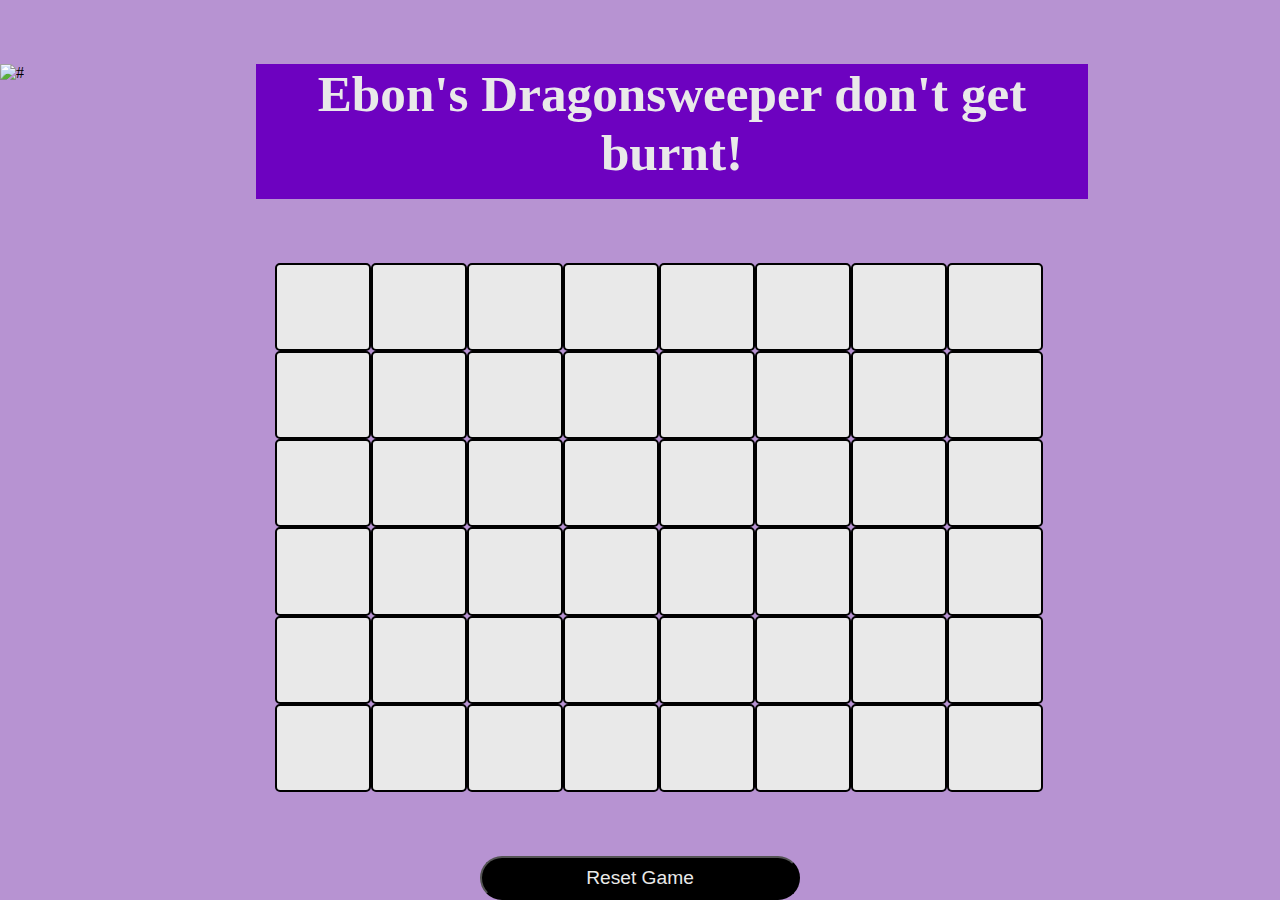
==== pages/index.html @ c5b7bdd5 "js scripts started and a few tweaks to layout have been made" ====
<!DOCTYPE html>
<html lang="en">
  <head>
    <meta charset="UTF-8" />
    <meta http-equiv="X-UA-Compatible" content="IE=edge" />
    <meta name="viewport" content="width=device-width, initial-scale=1.0" />
    <title>Minesweeper</title>
    <link rel="stylesheet" href="/styles/main.css" />
  </head>
  <body>
    <header>
      <div class="header-pic-box">
        <img src="/images/Boss Dragon 1.png" alt="#" />
      </div>
      <div class="main-heading-box">
        <h1>Ebon's Dragonsweeper don't get burnt!</h1>
      </div>
    </header>

    <div class="game-grid">
      <div class="game-grid-square"></div>
      <div class="game-grid-square"></div>
      <div class="game-grid-square"></div>
      <div class="game-grid-square"></div>
      <div class="game-grid-square"></div>
      <div class="game-grid-square"></div>
      <div class="game-grid-square"></div>
      <div class="game-grid-square"></div>
      <div class="game-grid-square"></div>
      <div class="game-grid-square"></div>
      <div class="game-grid-square"></div>
      <div class="game-grid-square"></div>
      <div class="game-grid-square"></div>
      <div class="game-grid-square"></div>
      <div class="game-grid-square"></div>
      <div class="game-grid-square"></div>
      <div class="game-grid-square"></div>
      <div class="game-grid-square"></div>
      <div class="game-grid-square"></div>
      <div class="game-grid-square"></div>
      <div class="game-grid-square"></div>
      <div class="game-grid-square"></div>
      <div class="game-grid-square"></div>
      <div class="game-grid-square"></div>
      <div class="game-grid-square"></div>
      <div class="game-grid-square"></div>
      <div class="game-grid-square"></div>
      <div class="game-grid-square"></div>
      <div class="game-grid-square"></div>
      <div class="game-grid-square"></div>
      <div class="game-grid-square"></div>
      <div class="game-grid-square"></div>
      <div class="game-grid-square"></div>
      <div class="game-grid-square"></div>
      <div class="game-grid-square"></div>
      <div class="game-grid-square"></div>
      <div class="game-grid-square"></div>
      <div class="game-grid-square"></div>
      <div class="game-grid-square"></div>
      <div class="game-grid-square"></div>
      <div class="game-grid-square"></div>
      <div class="game-grid-square"></div>
      <div class="game-grid-square"></div>
      <div class="game-grid-square"></div>
      <div class="game-grid-square"></div>
      <div class="game-grid-square"></div>
      <div class="game-grid-square"></div>
      <div class="game-grid-square"></div>
    </div>
    <div class="reset-button-box">
      <button class="reset-button">Reset Game</button>
    </div>
    <script src="/scripts/main.js"></script>
  </body>
</html>
---- styles/main.css ----
* {
  margin: 0;
  padding: 0;
  box-sizing: border-box;
}

header {
  display: flex;
  justify-content: flex-start;
  align-items: center;
  width: 100%;
  margin: 5% 0;
}

.header-pic-box {
  width: 20%;
  height: 100%;
}

body {
  display: flex;
  flex-direction: column;
  justify-content: flex-start;
  align-items: center;
  height: 100vh;
  background-color: #b793d2;
}

.main-heading-box {
  width: 65%;
  background-color: #6d02c0;
  height: 15vh;
}

.game-grid {
  width: 60%;
  height: 60vh;
  display: grid;
  grid-template-columns: repeat(8, 1fr);
  grid-template-rows: repeat(6, 1fr);
  margin-left: 3%;
}

.game-grid > [data-status=hidden] {
  background-color: #e9e9e9;
}

.game-grid > [data-status=dragon] {
  background-color: aqua;
}

.game-grid > [data-status=marked] {
  background-color: yellow;
}

.game-grid-square {
  display: flex;
  flex-direction: row;
  width: 100%;
  height: 100%;
  background-color: #e9e9e9;
  border: 2px solid black;
  border-radius: 5px;
}

.reset-button-box {
  align-content: center;
  width: 25%;
  height: 5vh;
  margin-top: 5%;
  border-radius: 25px;
}

h1 {
  text-align: center;
  height: 10vh;
  color: #e9e9e9;
  font-size: 3.2em;
}

.reset-button {
  height: 100%;
  width: 100%;
  color: #e9e9e9;
  background-color: black;
  border-radius: 25px;
  font-size: 1.2em;
}

.reset-button:active {
  background-color: #ac0202;
}
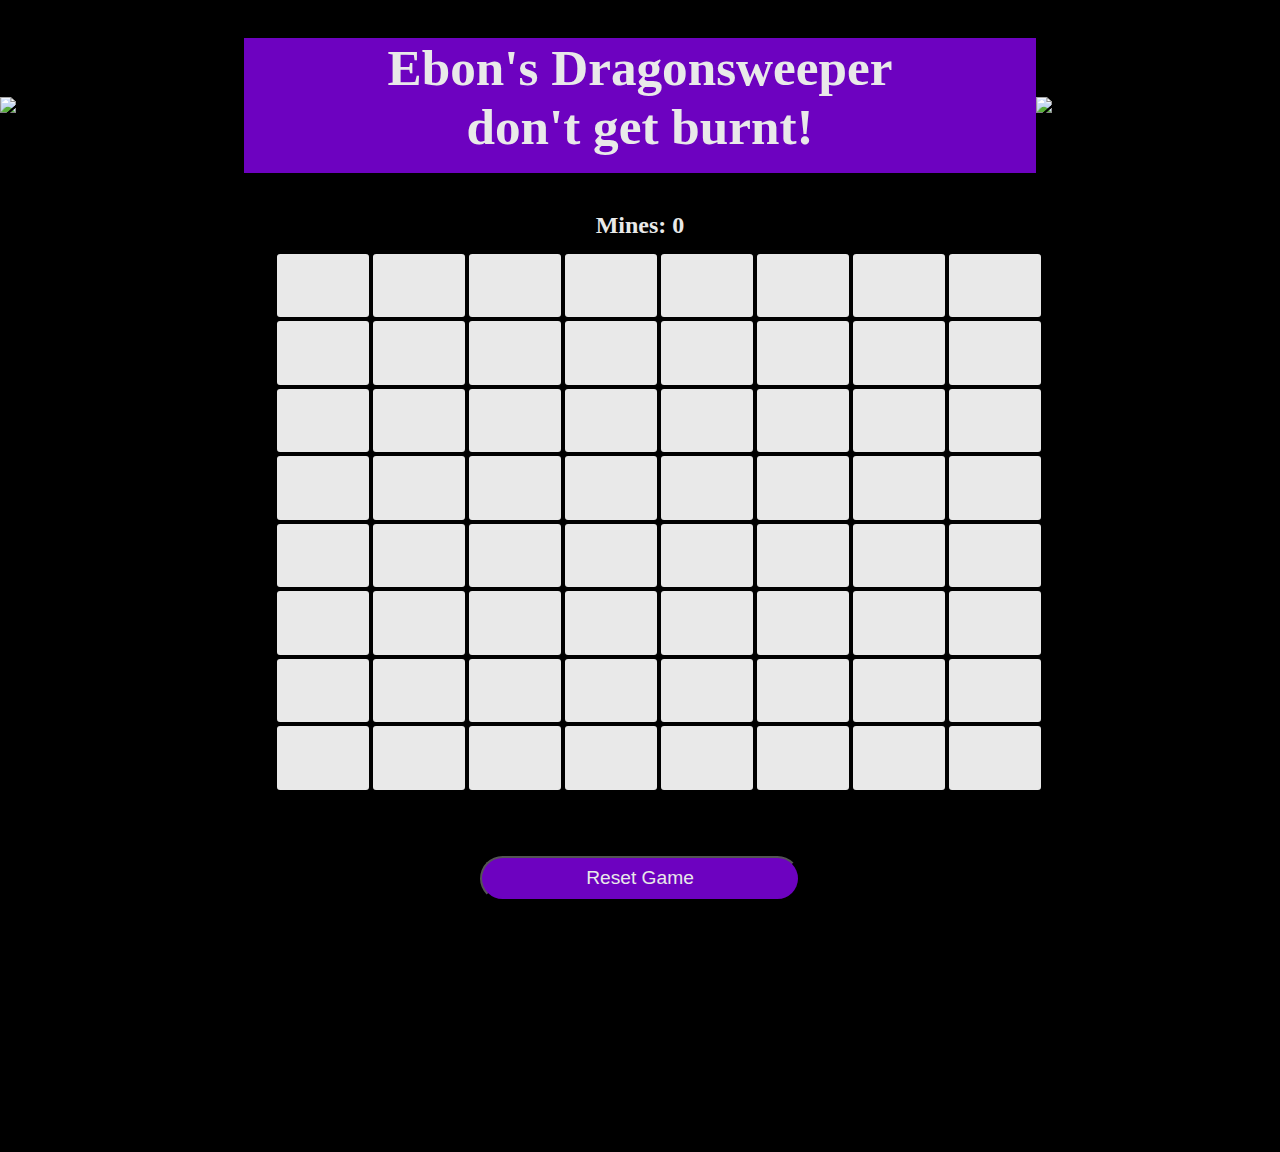
==== commit 7f9b6b90: "mines display element added to html and a function to update the element to show how many mines are " ====
--- a/pages/index.html
+++ b/pages/index.html
@@ -4,72 +4,31 @@
     <meta charset="UTF-8" />
     <meta http-equiv="X-UA-Compatible" content="IE=edge" />
     <meta name="viewport" content="width=device-width, initial-scale=1.0" />
-    <title>Minesweeper</title>
+    <title>Dragonsweeper</title>
     <link rel="stylesheet" href="/styles/main.css" />
   </head>
   <body>
     <header>
       <div class="header-pic-box">
-        <img src="/images/Boss Dragon 1.png" alt="#" />
+        <img src="/images/Boss Dragon 1.png" alt="Boss Dragon" />
       </div>
       <div class="main-heading-box">
-        <h1>Ebon's Dragonsweeper don't get burnt!</h1>
+        <h1 class="main-text-heading-display">
+          Ebon's Dragonsweeper <br />
+          don't get burnt!
+        </h1>
+      </div>
+      <div class="header-pic-box">
+        <img src="/images/Boss Dragon 1.png" alt="Boss Dragon" />
       </div>
     </header>
-
-    <div class="game-grid">
-      <div class="game-grid-square"></div>
-      <div class="game-grid-square"></div>
-      <div class="game-grid-square"></div>
-      <div class="game-grid-square"></div>
-      <div class="game-grid-square"></div>
-      <div class="game-grid-square"></div>
-      <div class="game-grid-square"></div>
-      <div class="game-grid-square"></div>
-      <div class="game-grid-square"></div>
-      <div class="game-grid-square"></div>
-      <div class="game-grid-square"></div>
-      <div class="game-grid-square"></div>
-      <div class="game-grid-square"></div>
-      <div class="game-grid-square"></div>
-      <div class="game-grid-square"></div>
-      <div class="game-grid-square"></div>
-      <div class="game-grid-square"></div>
-      <div class="game-grid-square"></div>
-      <div class="game-grid-square"></div>
-      <div class="game-grid-square"></div>
-      <div class="game-grid-square"></div>
-      <div class="game-grid-square"></div>
-      <div class="game-grid-square"></div>
-      <div class="game-grid-square"></div>
-      <div class="game-grid-square"></div>
-      <div class="game-grid-square"></div>
-      <div class="game-grid-square"></div>
-      <div class="game-grid-square"></div>
-      <div class="game-grid-square"></div>
-      <div class="game-grid-square"></div>
-      <div class="game-grid-square"></div>
-      <div class="game-grid-square"></div>
-      <div class="game-grid-square"></div>
-      <div class="game-grid-square"></div>
-      <div class="game-grid-square"></div>
-      <div class="game-grid-square"></div>
-      <div class="game-grid-square"></div>
-      <div class="game-grid-square"></div>
-      <div class="game-grid-square"></div>
-      <div class="game-grid-square"></div>
-      <div class="game-grid-square"></div>
-      <div class="game-grid-square"></div>
-      <div class="game-grid-square"></div>
-      <div class="game-grid-square"></div>
-      <div class="game-grid-square"></div>
-      <div class="game-grid-square"></div>
-      <div class="game-grid-square"></div>
-      <div class="game-grid-square"></div>
-    </div>
-    <div class="reset-button-box">
-      <button class="reset-button">Reset Game</button>
-    </div>
-    <script src="/scripts/main.js"></script>
+    <h2 class="mines-left">Mines: 0</h2>
+    <main class="full-game-board">
+      <div class="game-grid"></div>
+      <div class="reset-button-box">
+        <button class="reset-button">Reset Game</button>
+      </div>
+    </main>
+    <script src="/scripts/main.js" type="module"></script>
   </body>
 </html>
--- a/styles/main.css
+++ b/styles/main.css
@@ -2,6 +2,10 @@
   margin: 0;
   padding: 0;
   box-sizing: border-box;
+}
+
+body {
+  background-color: black;
 }
 
 header {
@@ -9,7 +13,7 @@
   justify-content: flex-start;
   align-items: center;
   width: 100%;
-  margin: 5% 0;
+  margin: 3% 0;
 }
 
 .header-pic-box {
@@ -17,13 +21,12 @@
   height: 100%;
 }
 
-body {
+main {
   display: flex;
   flex-direction: column;
   justify-content: flex-start;
   align-items: center;
   height: 100vh;
-  background-color: #b793d2;
 }
 
 .main-heading-box {
@@ -37,30 +40,8 @@
   height: 60vh;
   display: grid;
   grid-template-columns: repeat(8, 1fr);
-  grid-template-rows: repeat(6, 1fr);
+  grid-template-rows: repeat(8, 1fr);
   margin-left: 3%;
-}
-
-.game-grid > [data-status=hidden] {
-  background-color: #e9e9e9;
-}
-
-.game-grid > [data-status=dragon] {
-  background-color: aqua;
-}
-
-.game-grid > [data-status=marked] {
-  background-color: yellow;
-}
-
-.game-grid-square {
-  display: flex;
-  flex-direction: row;
-  width: 100%;
-  height: 100%;
-  background-color: #e9e9e9;
-  border: 2px solid black;
-  border-radius: 5px;
 }
 
 .reset-button-box {
@@ -78,11 +59,33 @@
   font-size: 3.2em;
 }
 
+.mines-left {
+  display: flex;
+  justify-content: center;
+  align-items: center;
+  color: #e9e9e9;
+  margin: 1% 0;
+}
+
+.game-grid-square {
+  display: flex;
+  flex-direction: row;
+  width: 100%;
+  height: 100%;
+  background-color: #e9e9e9;
+  border: 2px solid black;
+  border-radius: 5px;
+}
+
+.dragon {
+  background-size: 100% 100%;
+}
+
 .reset-button {
   height: 100%;
   width: 100%;
   color: #e9e9e9;
-  background-color: black;
+  background-color: #6d02c0;
   border-radius: 25px;
   font-size: 1.2em;
 }
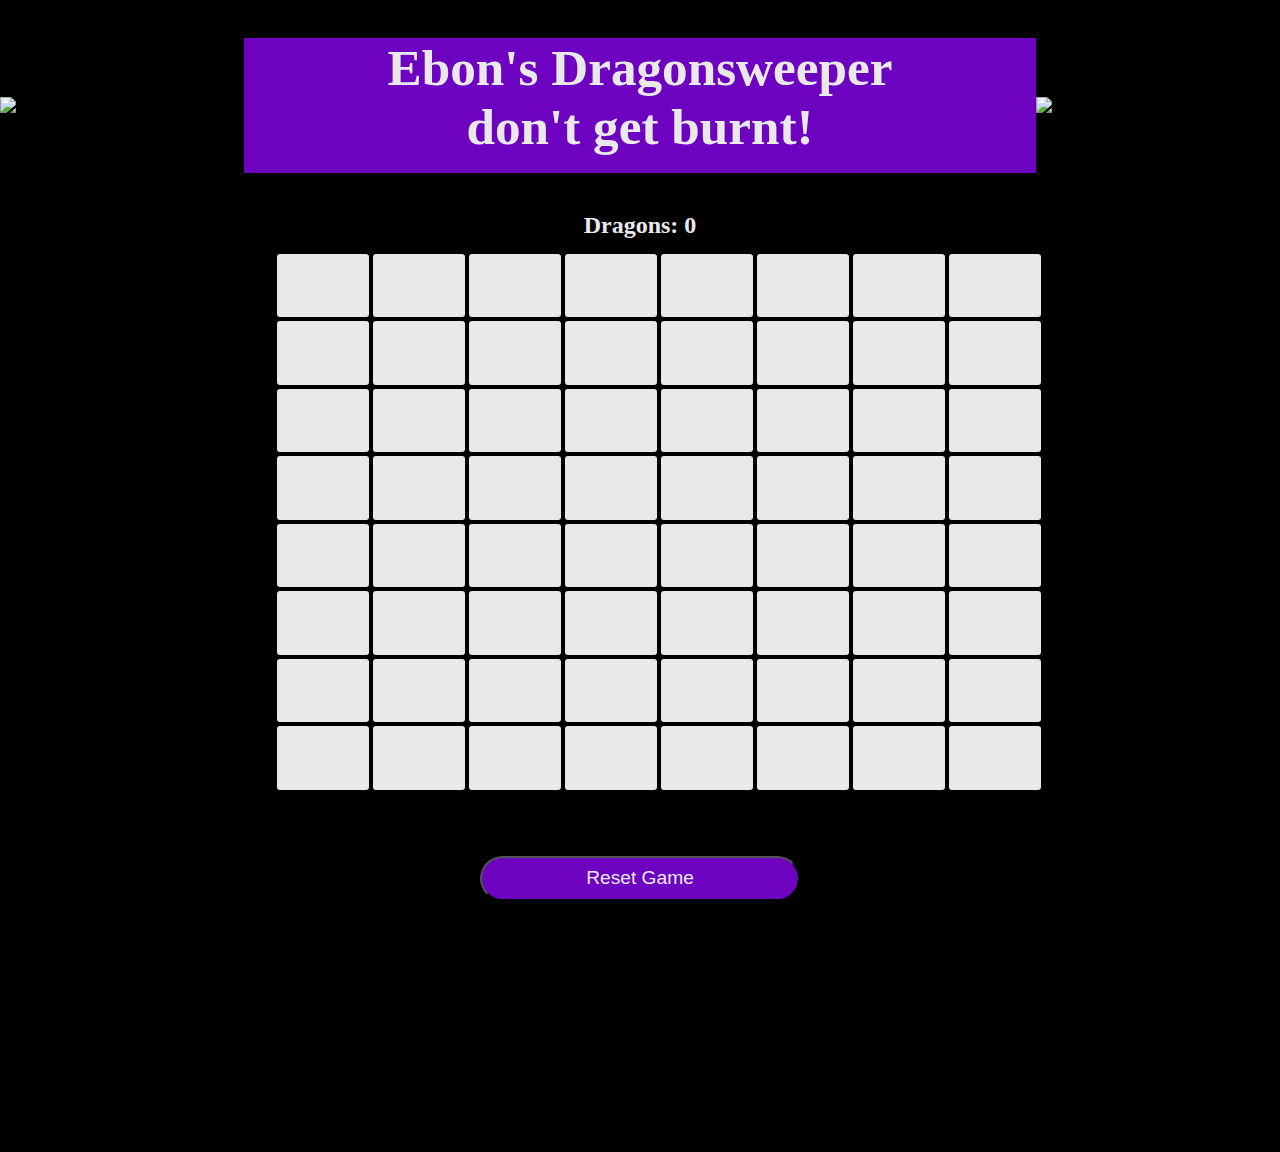
==== commit 56b6c628: "changes made to gameOver function to register a boolean if the game is over. dragon Count and tileCo" ====
--- a/pages/index.html
+++ b/pages/index.html
@@ -22,7 +22,7 @@
         <img src="/images/Boss Dragon 1.png" alt="Boss Dragon" />
       </div>
     </header>
-    <h2 class="mines-left">Mines: 0</h2>
+    <h2 class="mines-left">Dragons: 0</h2>
     <main class="full-game-board">
       <div class="game-grid"></div>
       <div class="reset-button-box">
